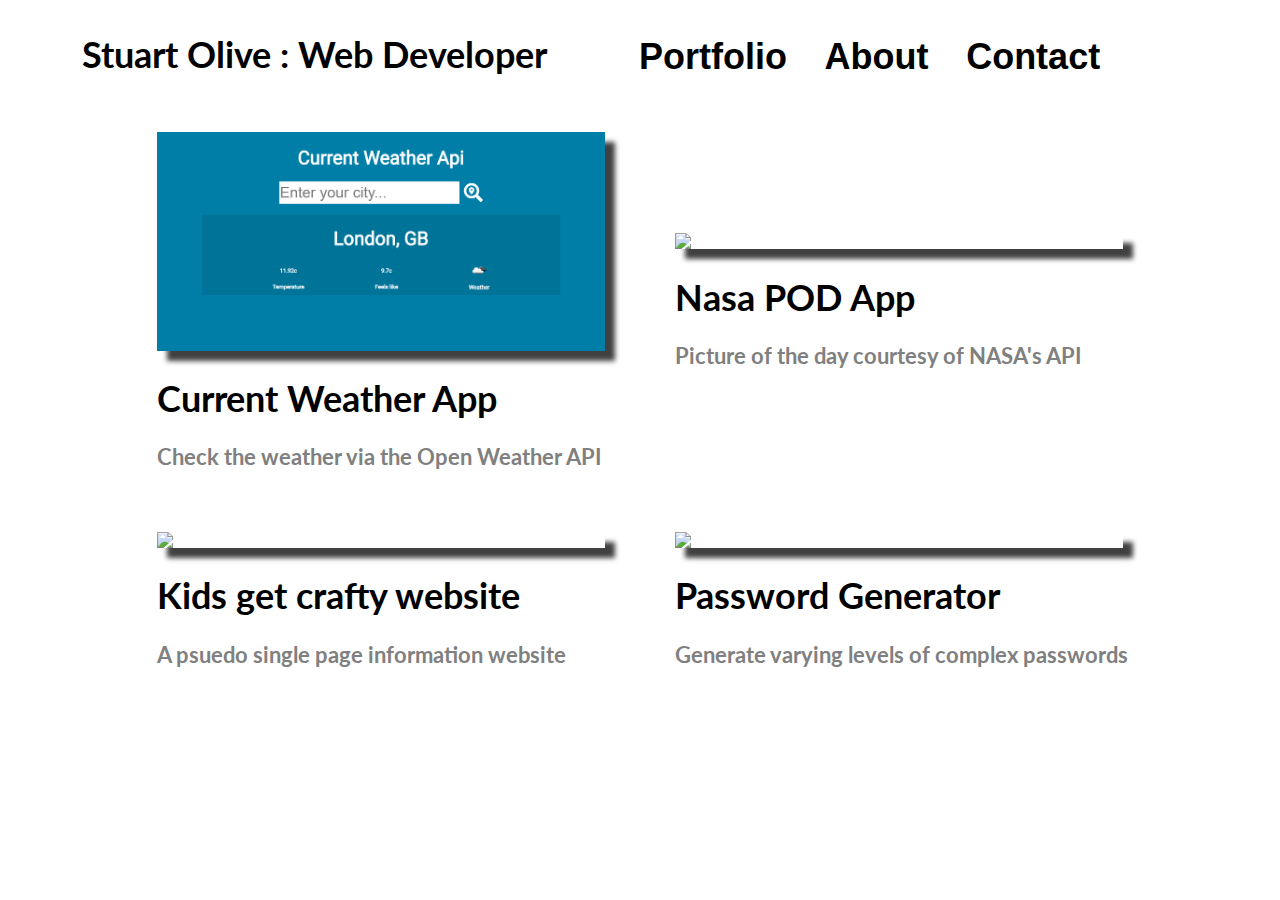
==== index.html @ 2a51b1a0 "Add files via upload" ====
<!DOCTYPE html>
<html class="html">

<head>
  <meta charset="utf-8">
  <meta name="viewport" content="width=device-width">
  <title></title>
  <link href="style.css" rel="stylesheet" type="text/css" />
  <link href="https://fonts.googleapis.com/css2?family=Lato:ital,wght@0,300;0,700;1,400&display=swap" rel="stylesheet">
  <script src="https://kit.fontawesome.com/e7e540a868.js" crossorigin="anonymous"></script>
  <script src="https://ajax.googleapis.com/ajax/libs/jquery/3.5.1/jquery.min.js"></script>
</head>



<div class="navbar_grid" style="justify-content: center;">
  <h1 style="text-align: center;">Stuart Olive : Web Developer</h1>
  <div class="navbar">
    <button class="navBtn" id="portfolio">Portfolio</button>
    <button class="navBtn" id="about">About</button>
    <button class="navBtn" id="contact">Contact</button>
  </div>
</div>


<!--PORTFOLIO SECTION-->
<div class="grid" id="portfolioContent">



  <!--OPEN WEATHER API-->
  <div>
    <div class="image">
      <img class="image_image" src="src/weatherApp_img.PNG">
      <div class="image_overlay">
        <a href="https://stuolivedev.github.io/openWeather-api/" target="_blank">View Site<i
            class="fas fa-external-link-alt"></i></a>
        <a href="https://github.com/stuolivedev/openWeather-api" target="_blank">Code<i class="fab fa-github"></i></a>
      </div>
    </div>
    <h1 style="margin-left: 2vw;">Current Weather App</h1>
    <h2 style="margin-left: 2vw;">Check the weather via the Open Weather API</h2>
  </div>
  <!--OPEN WEATHER API-->


  <!--NASA POD API-->
  <div>
    <div class="image">
      <img class="image_image" src="src/NasaApod_img.png">
      <div class="image_overlay">
        <a href="https://stuolivedev.github.io/nasa-apod-api/" target="_blank">View Site<i
            class="fas fa-external-link-alt"></i></a>
        <a href="https://github.com/stuolivedev/nasa-apod-api" target="_blank">Code<i class="fab fa-github"></i></a>
      </div>
    </div>
    <h1 style="margin-left: 2vw;">Nasa POD App</h1>
    <h2 style="margin-left: 2vw;">Picture of the day courtesy of NASA's API</h2>
  </div>
  <!--NASA POD API-->

  <!--KIDS GET CRAFTY WEBSITE-->
  <div>
    <div class="image">
      <img class="image_image" src="src/kidsGetCrafty_img.png">
      <div class="image_overlay">
        <a href="https://kidsgetcrafty.co.uk/" target="_blank">View Site<i class="fas fa-external-link-alt"></i></a>
        <a href="https://github.com/stuolivedev/kids-get-crafty-website" target="_blank">Code<i
            class="fab fa-github"></i></a>
      </div>
    </div>
    <h1 style="margin-left: 2vw;">Kids get crafty website</h1>
    <h2 style="margin-left: 2vw;">A psuedo single page information website</h2>
  </div>
  <!--KIDS GET CRAFTY WEBSITE-->

  <!--PASSWORD GENERATOR-->
  <div>
    <div class="image">
      <img class="image_image" src="src/passwordGenerator_img.png">
      <div class="image_overlay">
        <a href="https://github.com/stuolivedev/CC0-Password-generator/" target="_blank">View Site<i
            class="fas fa-external-link-alt"></i></a>
        <a href="https://stuolivedev.github.io/CC0-Password-generator/" target="_blank">Code<i
            class="fab fa-github"></i></a>
      </div>
    </div>
    <h1 style="margin-left: 2vw;">Password Generator</h1>
    <h2 style="margin-left: 2vw;">Generate varying levels of complex passwords</h2>
  </div>
  <!--PASSWORD GENERATOR-->

</div>
<!--END OF PORTFOLIO-->



<!--ABOUT SECTION-->
<div class="row" id="aboutContent">
  <!--ABOUT SECTION-->

  <div class="column">
    <h2 style="text-align: start;"><span class="pink">const</span> <span class="orange">aboutDeveloper</span> = {</h2>
    <h2 class="objectIndent"><span class="green">name: </span>'Stuart Olive',</h2>
    <h2 class="objectIndent"><span class="green">skills: </span> 'javascript, html, css';</h2>
    <h2 class="objectIndent"><span class="green">socialMedia: </span> {</h2>
      <h2 class="objectIndentMax"><span class="green">instagramPersonal: </span>'<a class="aboutLink">https://www.instagram.com/stuolive/?hl=en</a>'</h2>
      <h2 class="objectIndentMax"><span class="green">instagramPhotography: </span>'<a class="aboutLink">https://www.instagram.com/stuolive/?hl=en</a>'</h2>
      <h2 class="objectIndentMax"><span class="green">linkedin: </span>'<a class="aboutLink">https://www.linkedin.com/in/stuart-olive-10024938/</a>'</h2>
  </div>
</div>

<!--END OF ABOUT SECTION-->
</div>
<!--END OF ABOUT SECTION-->



<!--CONTACT SECTION-->
<div class="row" id="contactContent">
  <!--CONTACT SECTION-->
  <h1>Want to get in touch?</h1>

  <!--END OF CONTACT SECTION-->
</div>
<!--END OF CONTACT SECTION-->


<script src="script.js"></script>
</body>

</html>
---- style.css ----
.html {
    height: 100%;
    font-family: 'Lato', sans-serif;
    font-size: 18px;
    color: black;      
    background: white;
    overflow-x: hidden;
}

.navbar_grid {
    display: grid;
    grid-template-columns: 4fr 1fr 1fr;
    margin: auto;
    justify-content: center;
}

@media (max-width: 720px) {
    .navbar_grid {
        display: grid;
        grid-template-columns: repeat(auto-fit, 500px);
        width: 100vw;
        margin-left: 5vw;
    }
}

.navbar {
    display: flex;
    flex-direction: row;
    width: 100%;
    margin-top: 3vh;
    margin-bottom: 3vh;
    justify-content: center;
}


.grid {
    display: grid;
    grid-template-columns: repeat(auto-fit, 500px);
    gap: 1rem;
    justify-content: center;
    align-items: center;
}

@media (max-width: 550px){
    .grid {
        display: grid;
        grid-template-columns: repeat(auto-fit, 500px);
        gap: 1rem;
        justify-content: center;
        align-items: center;
        margin-left: 10vw;
    }
}

.row {
    display: flex;
    flex-direction: row;
    flex-wrap: wrap;
    justify-content: center;
}

.column {
    display: flex;
    flex-direction: column;
    width: 70%;
}

.image {
    position: relative;
    height: auto;
    margin: 2vw;
}


.image_image{
    display: block;
    width: 100%;
    -webkit-box-shadow: 10px 10px 5px 0px rgba(0,0,0,0.75);
    -moz-box-shadow: 10px 10px 5px 0px rgba(0,0,0,0.75);
    box-shadow: 10px 10px 5px 0px rgba(0,0,0,0.75);
}

.image_overlay {
    position: absolute;
    top: 0;
    left: 0;
    height: 100%;
    width: 100%;
    background: rgba(0, 0, 0, 0.6);
    color: black;
    display: flex;
    flex-direction: row;
    align-items: center;
    justify-content: center;
    opacity: 0;
    transition: 0.25s;
}

.image_overlay:hover {
    transition: 0.4s;
    opacity: 1;
}




h1 {
    font-weight: bold;
    font-size: 2rem;
}

@media (max-width: 550px) {
    h1 {
        font-size: 1.5rem;
        margin-left: 10vw;
    }
}

h2 {
    font-size: 1.2rem;
    color: grey;
    flex-wrap: wrap;
}


a {
    color: white;
    text-decoration: none;
    margin-left: 1vw;
    margin-right: 1vw;
    font-weight: bold;
    font-size: 2rem;
    text-align: center;
}

a:hover {
    transition: 0.25s;
    text-decoration: underline
}

.fas {
    color: white;
}

.fa-github, .fa-external-link-alt {
    margin-left: 0.75vw;
}

button {
    transition: 0.25s;
    margin-left: 1vw;
    margin-right: 1vw;
    font-size: 2rem;
    font-weight: bold;
    color: black;
    border: none;
    background-color: transparent;
    outline: none;
}

button:hover {
    transition: 0.25s;
    color: teal;
    transform: translateX(5px);
}

@media (max-width: 550px) {
    button {
        font-size: 1.75rem;
    }
}

.aboutLink {
    color: grey;
    font-size: 1.2rem;
}

.pink {
    color: #fc037b
}

.orange {
    color: #fc8403;
}

.green {
    color: #31b543;
}

.objectIndent {
    text-align: start; 
    margin-left: 5%;
    margin-right: 5%;
}

.objectIndentMax {
    text-align: start; 
    margin-left: 15%;
    margin-right: 5%;
}
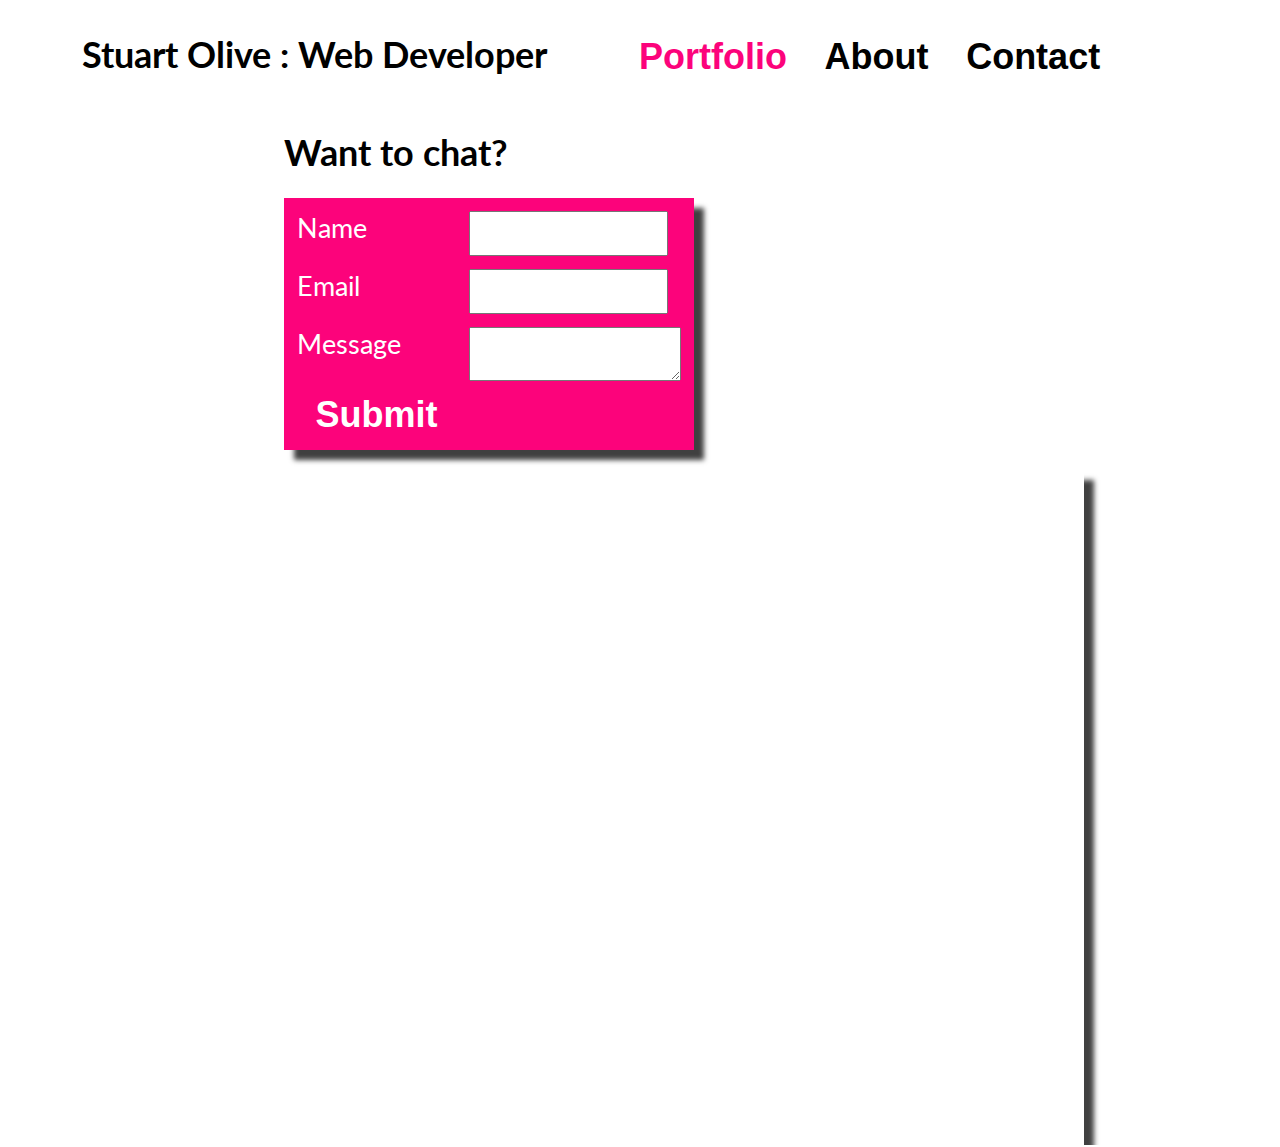
==== commit 022da43a: "Add files via upload" ====
--- a/index.html
+++ b/index.html
@@ -10,8 +10,7 @@
   <script src="https://kit.fontawesome.com/e7e540a868.js" crossorigin="anonymous"></script>
   <script src="https://ajax.googleapis.com/ajax/libs/jquery/3.5.1/jquery.min.js"></script>
 </head>
-
-
+<body>
 
 <div class="navbar_grid" style="justify-content: center;">
   <h1 style="text-align: center;">Stuart Olive : Web Developer</h1>
@@ -49,9 +48,9 @@
     <div class="image">
       <img class="image_image" src="src/NasaApod_img.png">
       <div class="image_overlay">
-        <a href="https://stuolivedev.github.io/nasa-apod-api/" target="_blank">View Site<i
+        <a href="https://stuolivedev.github.io/nasaApod-api/" target="_blank">View Site<i
             class="fas fa-external-link-alt"></i></a>
-        <a href="https://github.com/stuolivedev/nasa-apod-api" target="_blank">Code<i class="fab fa-github"></i></a>
+        <a href="https://github.com/stuolivedev/nasaApod-api" target="_blank">Code<i class="fab fa-github"></i></a>
       </div>
     </div>
     <h1 style="margin-left: 2vw;">Nasa POD App</h1>
@@ -79,9 +78,9 @@
     <div class="image">
       <img class="image_image" src="src/passwordGenerator_img.png">
       <div class="image_overlay">
-        <a href="https://github.com/stuolivedev/CC0-Password-generator/" target="_blank">View Site<i
+        <a href="https://stuolivedev.github.io/CC0-Password-generator/" target="_blank">View Site<i
             class="fas fa-external-link-alt"></i></a>
-        <a href="https://stuolivedev.github.io/CC0-Password-generator/" target="_blank">Code<i
+        <a href="https://github.com/stuolivedev/CC0-Password-generator" target="_blank">Code<i
             class="fab fa-github"></i></a>
       </div>
     </div>
@@ -96,17 +95,30 @@
 
 
 <!--ABOUT SECTION-->
-<div class="row" id="aboutContent">
+<div class="aboutGrid" id="aboutContent">
   <!--ABOUT SECTION-->
+  <div>
+    <h1>Hi, my name is Stu.</h1>
+    <h1>I'm a web developer with a passion for clean and simple applications and UI.</h1>
+    <h1>With 10 years experience in technical and application support roles, I have a love of minamalist approaches that
+      let you get to what's important.</h1>
+    <h1>Keeping it clean, simple and easy.</h1>
+  </div>
 
-  <div class="column">
+
+  <div style="margin-left: 5vw;">
     <h2 style="text-align: start;"><span class="pink">const</span> <span class="orange">aboutDeveloper</span> = {</h2>
     <h2 class="objectIndent"><span class="green">name: </span>'Stuart Olive',</h2>
-    <h2 class="objectIndent"><span class="green">skills: </span> 'javascript, html, css';</h2>
+    <h2 class="objectIndent"><span class="green">skills: </span> 'javascript, html, css',</h2>
+    <h2 class="objectIndent"><span class="green">location: </span> 'Greater London, United Kingdom',</h2>
     <h2 class="objectIndent"><span class="green">socialMedia: </span> {</h2>
-      <h2 class="objectIndentMax"><span class="green">instagramPersonal: </span>'<a class="aboutLink">https://www.instagram.com/stuolive/?hl=en</a>'</h2>
-      <h2 class="objectIndentMax"><span class="green">instagramPhotography: </span>'<a class="aboutLink">https://www.instagram.com/stuolive/?hl=en</a>'</h2>
-      <h2 class="objectIndentMax"><span class="green">linkedin: </span>'<a class="aboutLink">https://www.linkedin.com/in/stuart-olive-10024938/</a>'</h2>
+    <h2 class="objectIndentMax"><span class="green">instagram: </span><a class="aboutLink"
+        href="https://www.instagram.com/stuolive/?hl=en" target="_blank">'personal'</a></h2>
+    <h2 class="objectIndentMax"><span class="green">instagram: </span><a class="aboutLink"
+        href="https://www.instagram.com/stuolive.photo/?hl=en" target="_blank">'photography'</a></h2>
+    <h2 class="objectIndentMax"><span class="green">linkedin: </span><a class="aboutLink"
+        href="https://www.linkedin.com/in/stuart-olive-10024938/">'personal'</a>},</h2>
+    <h2 class="objectIndent"><span class="green">skills: </span> 'javascript, html, css',</h2>
   </div>
 </div>
 
@@ -117,15 +129,51 @@
 
 
 <!--CONTACT SECTION-->
-<div class="row" id="contactContent">
+<div class="contactGrid" id="contactContent">
   <!--CONTACT SECTION-->
-  <h1>Want to get in touch?</h1>
+
+  <div class="form">
+    <h1>Want to chat?</h1>
+
+    <form class="myForm">
+      <label for="customer_name">Name </label>
+      <input type="text" name="customer_name" id="customer_name" required>
+      <label for="email_address">Email </label>
+      <input type="email" name="email_address" id="email_address">
+      <label for="message">Message</label>
+      <textarea name="message" id="message" maxlength="500"></textarea>
+      <button class="submit">Submit</button>
+    </form>
+
+  </div>
+
+  <div id="map"></div>
 
   <!--END OF CONTACT SECTION-->
 </div>
 <!--END OF CONTACT SECTION-->
 
 
+
+<script async defer src="https://maps.googleapis.com/maps/api/js?key=AIzaSyD2TpzrOQ_x58Apj8ctRlM0mOAsfmmjKIc&callback=initMap&libraries=&v=weekly"></script>
+
+<script>
+  function initMap() {
+  var options = {
+    zoom:7,
+    center:{lat:51.3698, lng:-0.4886}
+  }
+  //New map
+
+  var map = new google.maps.Map(document.getElementById('map'), options);
+
+  var marker = new google.maps.Marker({
+    position:{lat:51.3698, lng:-0.4886},
+    map:map,
+  })
+
+}
+</script>
 <script src="script.js"></script>
 </body>
 
--- a/style.css
+++ b/style.css
@@ -32,6 +32,121 @@
     justify-content: center;
 }
 
+.aboutGrid {
+    display: grid;
+    grid-template-columns: repeat(auto-fill, 800px);
+    margin: 3vw;
+    padding-left: 5vw;
+    justify-content: start;
+    vertical-align: top;
+    text-align: start;
+}
+
+
+.contactGrid {
+    display: grid;
+    grid-template-columns: repeat(auto-fill,600px);
+    justify-content: space-evenly;
+    vertical-align: top;
+    grid-gap: 20px;
+    margin-left: 8vw;
+    margin-right: 8vw;
+    margin-top: 5vh;
+    text-align: start;
+    width: 70vw;
+}
+
+@media screen and (max-width: 1742px) {
+    .contactGrid {
+        display: grid;
+        grid-template-columns: repeat(auto-fill, 1fr);
+        justify-content: center;
+        margin: 0%;
+        vertical-align: top;
+        text-align: start;
+        width: 90vw;
+        margin-right: 10vw;
+
+    }
+}
+
+.myForm {
+    display: grid;
+    grid-template-columns: [labels] auto [controls] 1fr;
+    grid-auto-flow: row;
+    width: 30vw;
+    grid-gap: 1vw;
+    background: #eee;
+    padding: 1vw;
+    background-color: #fc037b;
+    color: white;
+    -webkit-box-shadow: 10px 10px 5px 0px rgba(0,0,0,0.75);
+    -moz-box-shadow: 10px 10px 5px 0px rgba(0,0,0,0.75);
+    box-shadow: 10px 10px 5px 0px rgba(0,0,0,0.75);
+  }
+
+@media screen and (max-width: 1140px) {
+    .myForm {
+        display: grid;
+        grid-template-columns: [labels] auto [controls] 1fr;
+        grid-auto-flow: row;
+        width: 69vw;
+        grid-gap: 1vw;
+        background: #eee;
+        background-color: #fc037b;
+        color: white;
+        -webkit-box-shadow: 10px 10px 5px 0px rgba(0,0,0,0.75);
+        -moz-box-shadow: 10px 10px 5px 0px rgba(0,0,0,0.75);
+        box-shadow: 10px 10px 5px 0px rgba(0,0,0,0.75);
+      }
+}
+
+
+label {
+    height: 5vh;
+    font-size: 1.5rem;
+    width: 90%;
+}
+
+
+
+input {
+    font-size: 1.2rem;
+    width: 90%;
+}
+
+
+
+textarea {
+    font-size: 1.2rem;
+    height: 90%;
+}
+
+.submit {
+    color: white;
+}
+
+.submit:hover {
+    color: black;
+}
+
+#map {
+    height: 75vh;
+    width: 800px;
+    -webkit-box-shadow: 10px 10px 5px 0px rgba(0,0,0,0.75);
+    -moz-box-shadow: 10px 10px 5px 0px rgba(0,0,0,0.75);
+    box-shadow: 10px 10px 5px 0px rgba(0,0,0,0.75);
+  }
+
+@media screen and (max-width: 400px) {
+    #map {
+        height: 75vh;
+        width: 50vw;
+        -webkit-box-shadow: 10px 10px 5px 0px rgba(0,0,0,0.75);
+        -moz-box-shadow: 10px 10px 5px 0px rgba(0,0,0,0.75);
+        box-shadow: 10px 10px 5px 0px rgba(0,0,0,0.75);
+      }
+}
 
 .grid {
     display: grid;
@@ -44,7 +159,7 @@
 @media (max-width: 550px){
     .grid {
         display: grid;
-        grid-template-columns: repeat(auto-fit, 500px);
+        grid-template-columns: repeat(auto-fit, 400px);
         gap: 1rem;
         justify-content: center;
         align-items: center;
@@ -52,17 +167,36 @@
     }
 }
 
+.top {
+    display: inline-block;
+    vertical-align: top; /* here */
+}
 .row {
     display: flex;
     flex-direction: row;
     flex-wrap: wrap;
     justify-content: center;
+    width: 100vw;
 }
 
 .column {
     display: flex;
     flex-direction: column;
-    width: 70%;
+    width: 50%;
+    justify-content: center;
+    text-align: center;
+}
+
+.column-top {
+    display: flex;
+    flex-direction: column;
+    width: 50%;
+    justify-content: center;
+    justify-content: start;
+}
+
+.left {
+    margin-left: 5vw;
 }
 
 .image {
@@ -70,6 +204,7 @@
     height: auto;
     margin: 2vw;
 }
+
 
 
 .image_image{
@@ -103,7 +238,6 @@
 
 
 
-
 h1 {
     font-weight: bold;
     font-size: 2rem;
@@ -138,6 +272,7 @@
     text-decoration: underline
 }
 
+
 .fas {
     color: white;
 }
@@ -145,6 +280,14 @@
 .fa-github, .fa-external-link-alt {
     margin-left: 0.75vw;
 }
+
+.fa-paper-plane {
+    color: black;
+    text-align: center;
+    justify-content: center;
+
+}
+
 
 button {
     transition: 0.25s;
@@ -170,6 +313,10 @@
     }
 }
 
+.highlight {
+    color: #fc037b;
+}
+
 .aboutLink {
     color: grey;
     font-size: 1.2rem;
@@ -197,4 +344,6 @@
     text-align: start; 
     margin-left: 15%;
     margin-right: 5%;
-}+}
+
+
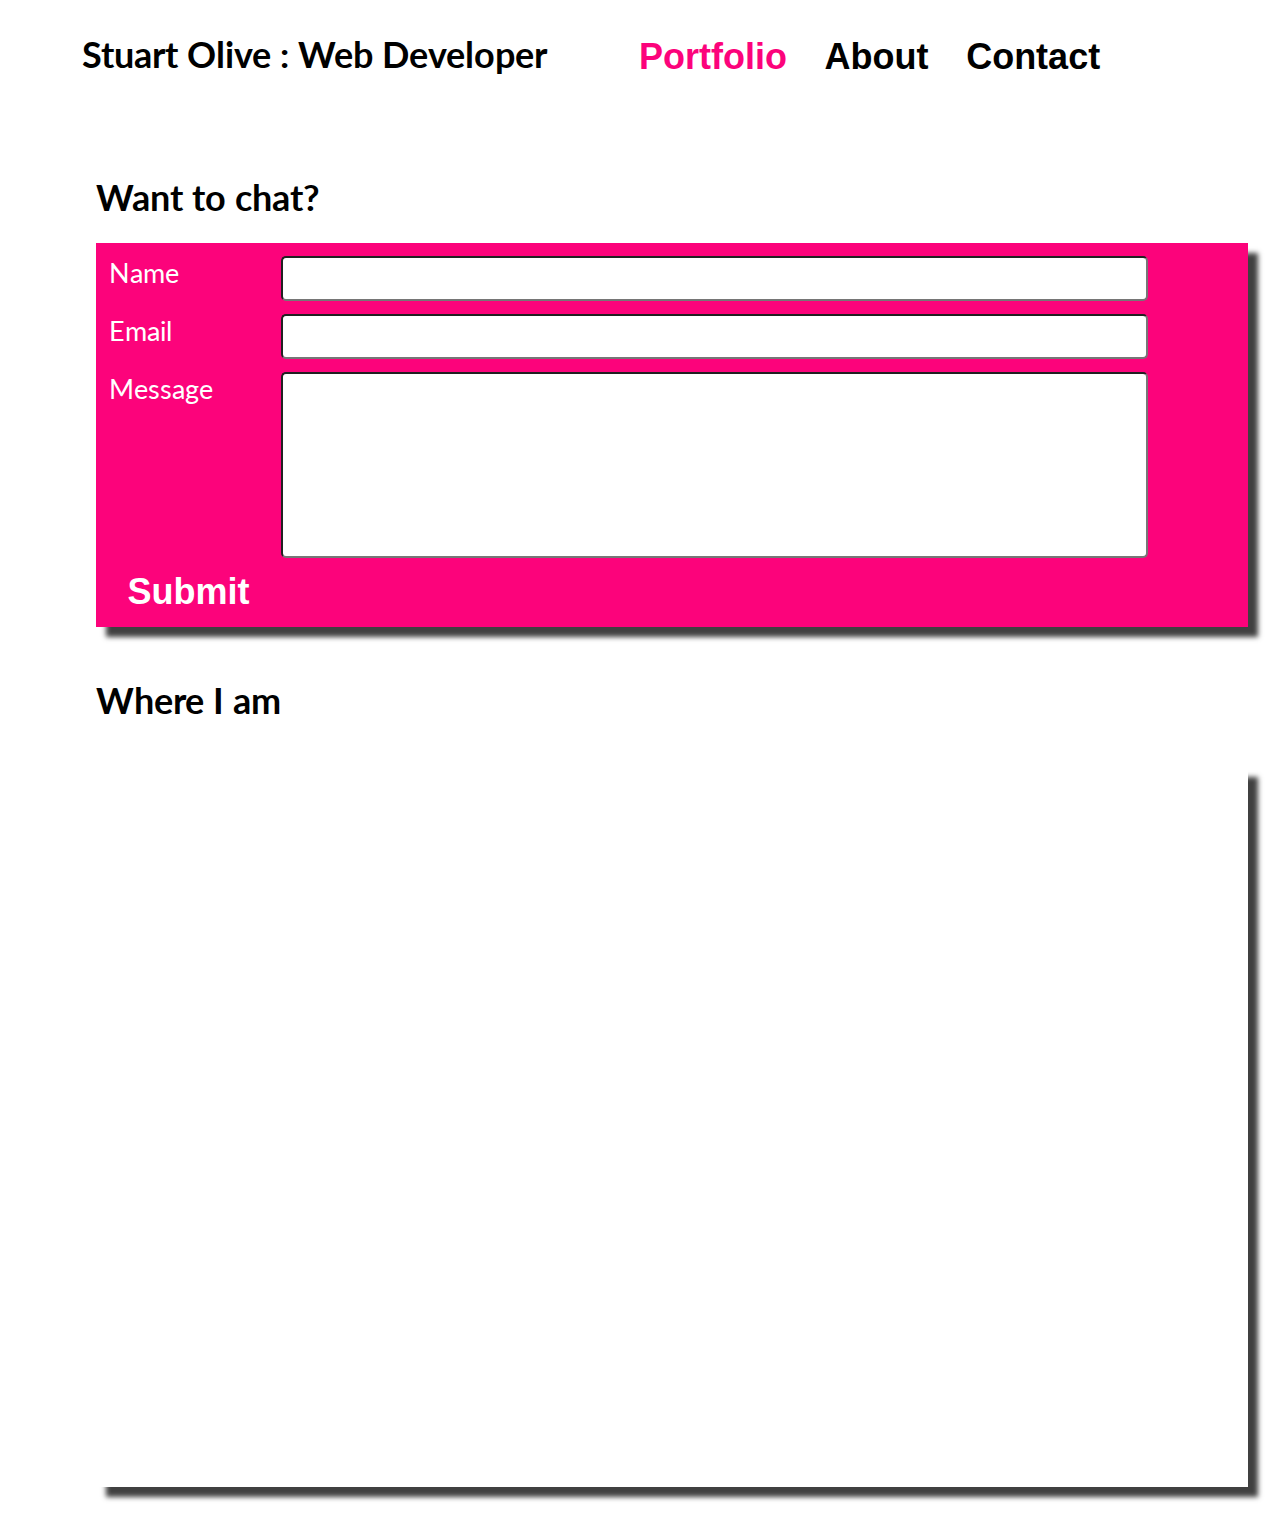
==== commit b170898a: "Add files via upload" ====
--- a/index.html
+++ b/index.html
@@ -12,6 +12,7 @@
 </head>
 <body>
 
+  <!--NAVBAR-->
 <div class="navbar_grid" style="justify-content: center;">
   <h1 style="text-align: center;">Stuart Olive : Web Developer</h1>
   <div class="navbar">
@@ -20,11 +21,11 @@
     <button class="navBtn" id="contact">Contact</button>
   </div>
 </div>
+<!--NAVBAR-->
 
-
-<!--PORTFOLIO SECTION-->
+<!--PORTFOLIO SECTION START-->
 <div class="grid" id="portfolioContent">
-
+<!--PORTFOLIO SECTION START-->
 
 
   <!--OPEN WEATHER API-->
@@ -73,24 +74,9 @@
   </div>
   <!--KIDS GET CRAFTY WEBSITE-->
 
-  <!--PASSWORD GENERATOR-->
-  <div>
-    <div class="image">
-      <img class="image_image" src="src/passwordGenerator_img.png">
-      <div class="image_overlay">
-        <a href="https://stuolivedev.github.io/CC0-Password-generator/" target="_blank">View Site<i
-            class="fas fa-external-link-alt"></i></a>
-        <a href="https://github.com/stuolivedev/CC0-Password-generator" target="_blank">Code<i
-            class="fab fa-github"></i></a>
-      </div>
-    </div>
-    <h1 style="margin-left: 2vw;">Password Generator</h1>
-    <h2 style="margin-left: 2vw;">Generate varying levels of complex passwords</h2>
-  </div>
-  <!--PASSWORD GENERATOR-->
-
+<!--PORTFOLIO END-->
 </div>
-<!--END OF PORTFOLIO-->
+<!--PORTFOLIO END-->
 
 
 
@@ -99,59 +85,44 @@
   <!--ABOUT SECTION-->
   <div>
     <h1>Hi, my name is Stu.</h1>
-    <h1>I'm a web developer with a passion for clean and simple applications and UI.</h1>
+    <h1>I'm a web developer from the UK with a passion for clean and simple applications and UI.</h1>
     <h1>With 10 years experience in technical and application support roles, I have a love of minamalist approaches that
       let you get to what's important.</h1>
     <h1>Keeping it clean, simple and easy.</h1>
   </div>
 
-
-  <div style="margin-left: 5vw;">
-    <h2 style="text-align: start;"><span class="pink">const</span> <span class="orange">aboutDeveloper</span> = {</h2>
-    <h2 class="objectIndent"><span class="green">name: </span>'Stuart Olive',</h2>
-    <h2 class="objectIndent"><span class="green">skills: </span> 'javascript, html, css',</h2>
-    <h2 class="objectIndent"><span class="green">location: </span> 'Greater London, United Kingdom',</h2>
-    <h2 class="objectIndent"><span class="green">socialMedia: </span> {</h2>
-    <h2 class="objectIndentMax"><span class="green">instagram: </span><a class="aboutLink"
-        href="https://www.instagram.com/stuolive/?hl=en" target="_blank">'personal'</a></h2>
-    <h2 class="objectIndentMax"><span class="green">instagram: </span><a class="aboutLink"
-        href="https://www.instagram.com/stuolive.photo/?hl=en" target="_blank">'photography'</a></h2>
-    <h2 class="objectIndentMax"><span class="green">linkedin: </span><a class="aboutLink"
-        href="https://www.linkedin.com/in/stuart-olive-10024938/">'personal'</a>},</h2>
-    <h2 class="objectIndent"><span class="green">skills: </span> 'javascript, html, css',</h2>
-  </div>
+<!--ABOUT SECTION END-->
 </div>
-
-<!--END OF ABOUT SECTION-->
-</div>
-<!--END OF ABOUT SECTION-->
+<!--ABOUT SECTION END-->
 
 
 
-<!--CONTACT SECTION-->
+<!--CONTACT SECTION START-->
 <div class="contactGrid" id="contactContent">
-  <!--CONTACT SECTION-->
+  <!--CONTACT SECTION START-->
 
-  <div class="form">
+  <div style="margin-bottom: 3vh;">
     <h1>Want to chat?</h1>
 
-    <form class="myForm">
+    <form class="myForm" action="https://formspree.io/f/xjvprzpv" method="POST">
       <label for="customer_name">Name </label>
-      <input type="text" name="customer_name" id="customer_name" required>
-      <label for="email_address">Email </label>
-      <input type="email" name="email_address" id="email_address">
+      <input type="text" name="name" id="name" required>
+      <label for="email">Email </label>
+      <input type="email" name="email" id="email">
       <label for="message">Message</label>
-      <textarea name="message" id="message" maxlength="500"></textarea>
+      <input name="message" id="message" maxlength="500" class="message"></input>
       <button class="submit">Submit</button>
     </form>
 
   </div>
+  <div>
+    <h1>Where I am</h1>
+    <div id="map" class="map"></div>
+  </div>
 
-  <div id="map"></div>
-
-  <!--END OF CONTACT SECTION-->
+<!--CONTACT SECTION END-->
 </div>
-<!--END OF CONTACT SECTION-->
+<!--CONTACT SECTION END-->
 
 
 
--- a/style.css
+++ b/style.css
@@ -5,6 +5,14 @@
     color: black;      
     background: white;
     overflow-x: hidden;
+
+}
+
+body {
+    display:flex; 
+    flex-direction:column; 
+    justify-content:center;
+
 }
 
 .navbar_grid {
@@ -19,7 +27,6 @@
         display: grid;
         grid-template-columns: repeat(auto-fit, 500px);
         width: 100vw;
-        margin-left: 5vw;
     }
 }
 
@@ -33,51 +40,80 @@
 }
 
 .aboutGrid {
-    display: grid;
-    grid-template-columns: repeat(auto-fill, 800px);
+    display: flex;
+    flex-direction: row;
     margin: 3vw;
-    padding-left: 5vw;
-    justify-content: start;
+    padding-left: 20vw;
+    width: 40vw;
     vertical-align: top;
     text-align: start;
 }
 
-
-.contactGrid {
-    display: grid;
-    grid-template-columns: repeat(auto-fill,600px);
-    justify-content: space-evenly;
-    vertical-align: top;
-    grid-gap: 20px;
-    margin-left: 8vw;
-    margin-right: 8vw;
-    margin-top: 5vh;
-    text-align: start;
-    width: 70vw;
-}
-
-@media screen and (max-width: 1742px) {
-    .contactGrid {
-        display: grid;
-        grid-template-columns: repeat(auto-fill, 1fr);
-        justify-content: center;
-        margin: 0%;
+@media screen and (max-width: 1100px) {
+    .aboutGrid {
+        display: flex;
+        flex-direction: row;
+        margin: 3vw;
+        padding-left: 10vw;
+        width: 80vw;
         vertical-align: top;
         text-align: start;
+    }
+}
+
+
+.contactGrid {
+    display: flex;
+    flex-direction: row;
+    justify-content: space-around;
+    margin-top: 1vh;
+    margin-left: 5vw;
+}
+
+@media screen and (max-width: 1380px) {
+    .contactGrid {
+        display: flex;
+        flex-direction: column;
+        justify-content: center;
+        align-items: center;
+        margin-top: 5vh;
+    }
+}
+
+
+#map {
+    width: 50vw;
+    height: 75vh;
+    -webkit-box-shadow: 10px 10px 5px 0px rgba(0,0,0,0.75);
+    -moz-box-shadow: 10px 10px 5px 0px rgba(0,0,0,0.75);
+    box-shadow: 10px 10px 5px 0px rgba(0,0,0,0.75);
+  }
+
+
+
+@media screen and (max-width: 1380px) {
+    #map {
         width: 90vw;
-        margin-right: 10vw;
-
-    }
-}
+        height: 80vh;
+        margin-top: 5vh;
+        margin-bottom: 5vh;
+        -webkit-box-shadow: 10px 10px 5px 0px rgba(0,0,0,0.75);
+        -moz-box-shadow: 10px 10px 5px 0px rgba(0,0,0,0.75);
+        box-shadow: 10px 10px 5px 0px rgba(0,0,0,0.75);
+      }
+}
+
+
 
 .myForm {
     display: grid;
     grid-template-columns: [labels] auto [controls] 1fr;
     grid-auto-flow: row;
-    width: 30vw;
+    width: 100%;
     grid-gap: 1vw;
+    padding: 1vw;
+
     background: #eee;
-    padding: 1vw;
     background-color: #fc037b;
     color: white;
     -webkit-box-shadow: 10px 10px 5px 0px rgba(0,0,0,0.75);
@@ -85,12 +121,12 @@
     box-shadow: 10px 10px 5px 0px rgba(0,0,0,0.75);
   }
 
-@media screen and (max-width: 1140px) {
+@media screen and (max-width: 1380px) {
     .myForm {
         display: grid;
         grid-template-columns: [labels] auto [controls] 1fr;
         grid-auto-flow: row;
-        width: 69vw;
+        width: 88vw;
         grid-gap: 1vw;
         background: #eee;
         background-color: #fc037b;
@@ -101,6 +137,23 @@
       }
 }
 
+@media screen and (max-width: 420px) {
+    .myForm {
+        display: grid;
+        grid-template-columns: [labels] auto [controls] 1fr;
+        grid-auto-flow: row;
+        width: 90vw;
+        grid-gap: 1vw;
+        background: #eee;
+        background-color: #fc037b;
+        color: white;
+        -webkit-box-shadow: 10px 10px 5px 0px rgba(0,0,0,0.75);
+        -moz-box-shadow: 10px 10px 5px 0px rgba(0,0,0,0.75);
+        box-shadow: 10px 10px 5px 0px rgba(0,0,0,0.75);
+      }
+}
+
+
 
 label {
     height: 5vh;
@@ -108,18 +161,25 @@
     width: 90%;
 }
 
-
-
 input {
     font-size: 1.2rem;
     width: 90%;
-}
-
-
+    border-radius: 5px;
+    font-weight: 550;
+}
 
 textarea {
     font-size: 1.2rem;
-    height: 90%;
+    width: 90%;
+    border-radius: 10px;
+    font-family: 'Lato', sans-serif;
+    font-weight: 550;
+}
+
+.message {
+    font-size: 1.2rem;
+    height: 20vh;
+    width: 90%;
 }
 
 .submit {
@@ -130,23 +190,6 @@
     color: black;
 }
 
-#map {
-    height: 75vh;
-    width: 800px;
-    -webkit-box-shadow: 10px 10px 5px 0px rgba(0,0,0,0.75);
-    -moz-box-shadow: 10px 10px 5px 0px rgba(0,0,0,0.75);
-    box-shadow: 10px 10px 5px 0px rgba(0,0,0,0.75);
-  }
-
-@media screen and (max-width: 400px) {
-    #map {
-        height: 75vh;
-        width: 50vw;
-        -webkit-box-shadow: 10px 10px 5px 0px rgba(0,0,0,0.75);
-        -moz-box-shadow: 10px 10px 5px 0px rgba(0,0,0,0.75);
-        box-shadow: 10px 10px 5px 0px rgba(0,0,0,0.75);
-      }
-}
 
 .grid {
     display: grid;
@@ -167,44 +210,12 @@
     }
 }
 
-.top {
-    display: inline-block;
-    vertical-align: top; /* here */
-}
-.row {
-    display: flex;
-    flex-direction: row;
-    flex-wrap: wrap;
-    justify-content: center;
-    width: 100vw;
-}
-
-.column {
-    display: flex;
-    flex-direction: column;
-    width: 50%;
-    justify-content: center;
-    text-align: center;
-}
-
-.column-top {
-    display: flex;
-    flex-direction: column;
-    width: 50%;
-    justify-content: center;
-    justify-content: start;
-}
-
-.left {
-    margin-left: 5vw;
-}
 
 .image {
     position: relative;
     height: auto;
     margin: 2vw;
 }
-
 
 
 .image_image{
@@ -281,13 +292,6 @@
     margin-left: 0.75vw;
 }
 
-.fa-paper-plane {
-    color: black;
-    text-align: center;
-    justify-content: center;
-
-}
-
 
 button {
     transition: 0.25s;
@@ -317,33 +321,4 @@
     color: #fc037b;
 }
 
-.aboutLink {
-    color: grey;
-    font-size: 1.2rem;
-}
-
-.pink {
-    color: #fc037b
-}
-
-.orange {
-    color: #fc8403;
-}
-
-.green {
-    color: #31b543;
-}
-
-.objectIndent {
-    text-align: start; 
-    margin-left: 5%;
-    margin-right: 5%;
-}
-
-.objectIndentMax {
-    text-align: start; 
-    margin-left: 15%;
-    margin-right: 5%;
-}
-
-
+
